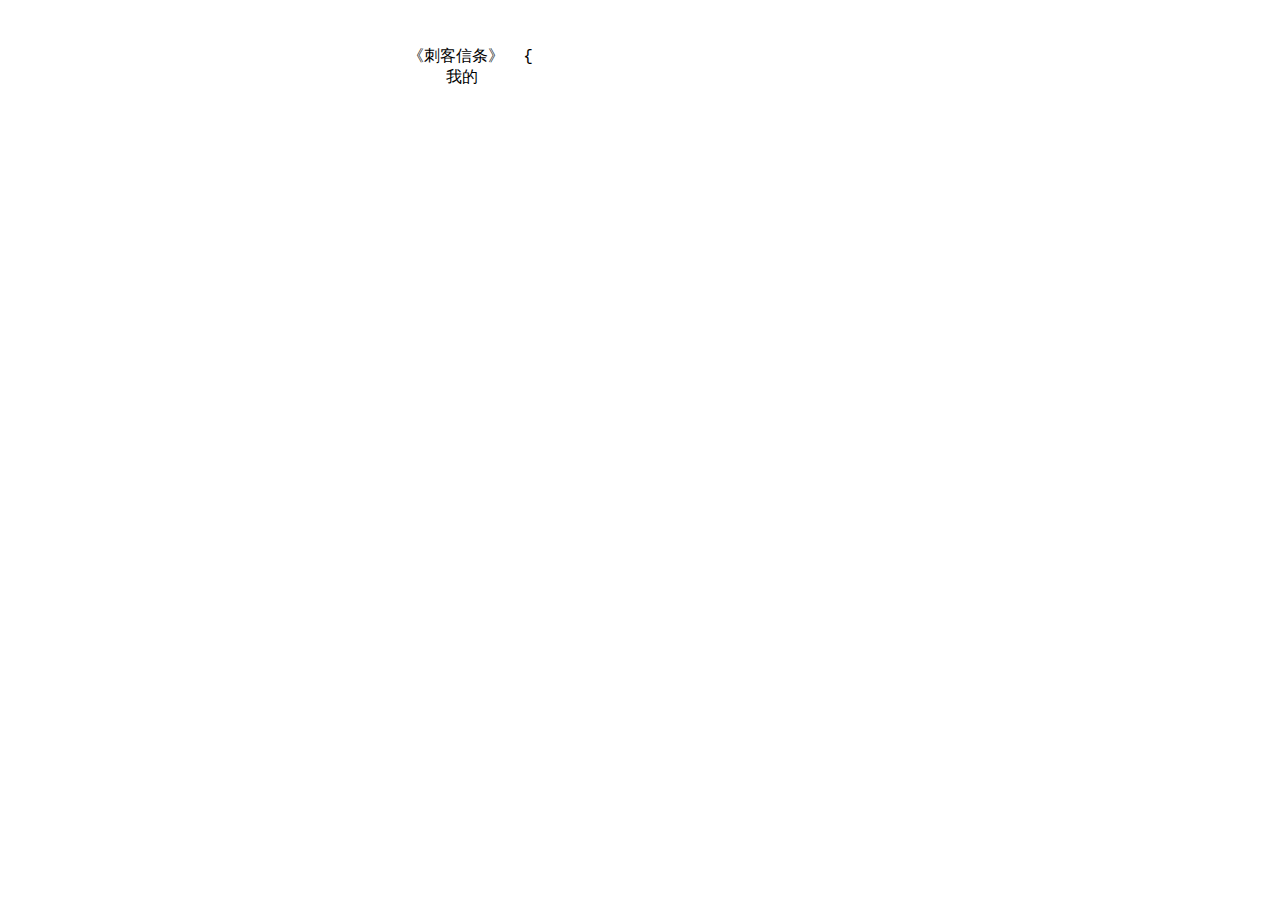
==== exercise.18.html @ b1ef830d "exercise" ====
<!DOCTYPE html>
<html lang="en">
<head>
    <meta charset="UTF-8">
    <meta name="viewport" content="width=device-width, initial-scale=1.0">
    <meta http-equiv="X-UA-Compatible" content="ie=edge">
    <title>Document</title>
</head>
<body>
    <div id=code></div>
  <style>
    #code{
      white-space: pre;
      font-family: monospace;
      font-size: 16px;
      position: relative;
      left: 400px;
      top: 20px;
    }
  </style>
  
  <script>

    
    let final = `
《刺客信条》  {
    我的名字叫艾吉奥·奥迪托雷。 

    当我还是个年轻人的时候， 
    我拥有自由，却没看见它。 
    我拥有时间，却不知道它。 
    我拥有爱情，却没有感觉到它。 
    若干年后，我才明白这些东西弥足珍贵。 

    如今，垂暮之年的我。将这些顿悟视作一笔财富。 
    爱、自由、时间……是它们教会了我… 
    如何指引自己的信仰。 
    尤其是爱，我至亲至爱的人们。 
    无论是你我，还是我们的子孙，抑或是我们的兄弟姐妹， 
    还有这个给予我们生命，广大、美妙的世界。 
    还有令人捉摸不透的人生。 

                   ————我挚爱的妻子 索菲亚
}
 ` 
  let n = 0
  
  var id = setInterval(function(){
    console.log(n)
    if(n===final.length){
      clearInterval(id)
    }
    n+=1
    code.innerHTML = final.substring(0,n)

  }, 40)
    
    
  </script>
</body>
</html>
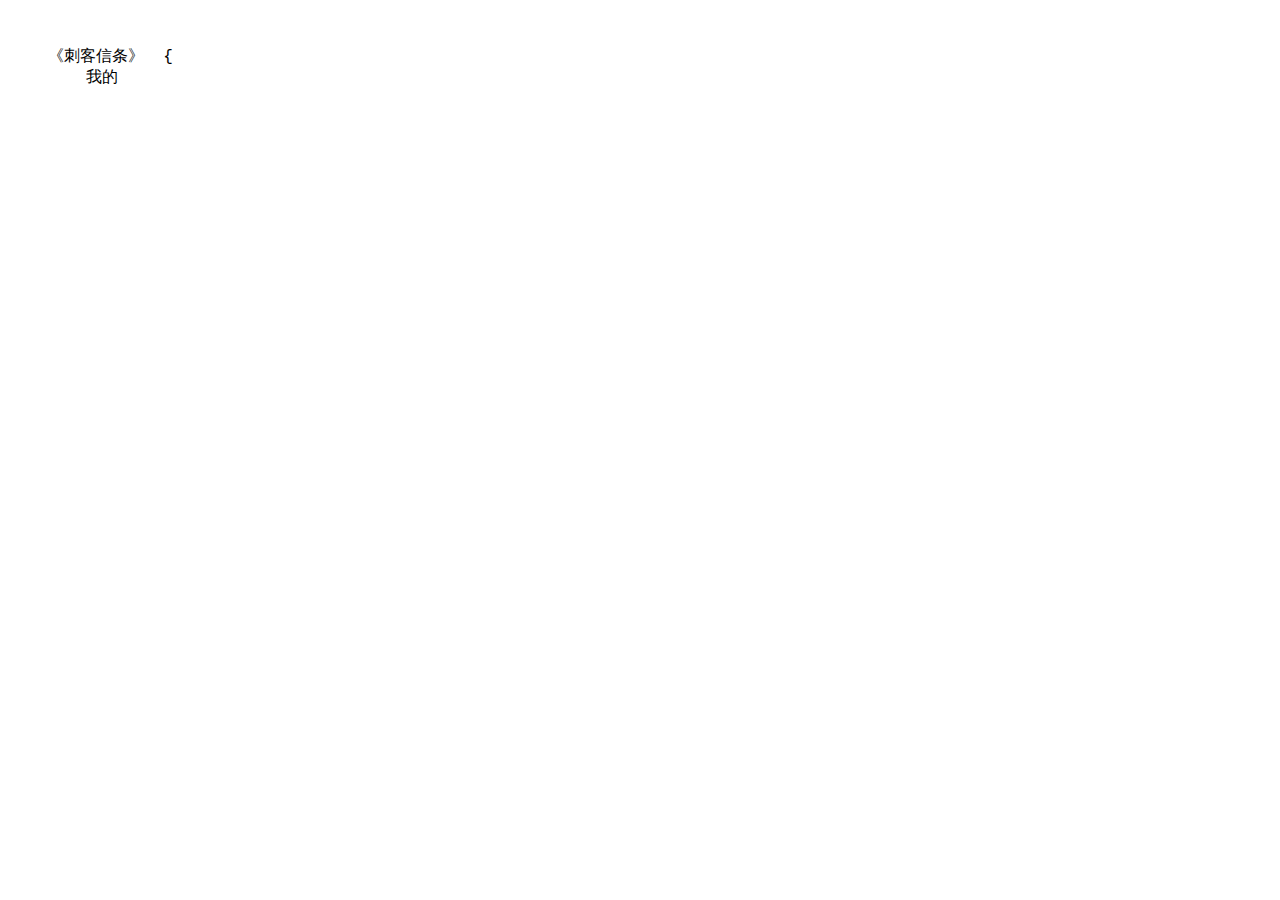
==== commit e7efa479: "17.06.26" ====
--- a/exercise.18.html
+++ b/exercise.18.html
@@ -14,7 +14,7 @@
       font-family: monospace;
       font-size: 16px;
       position: relative;
-      left: 400px;
+      left: 40px;
       top: 20px;
     }
   </style>
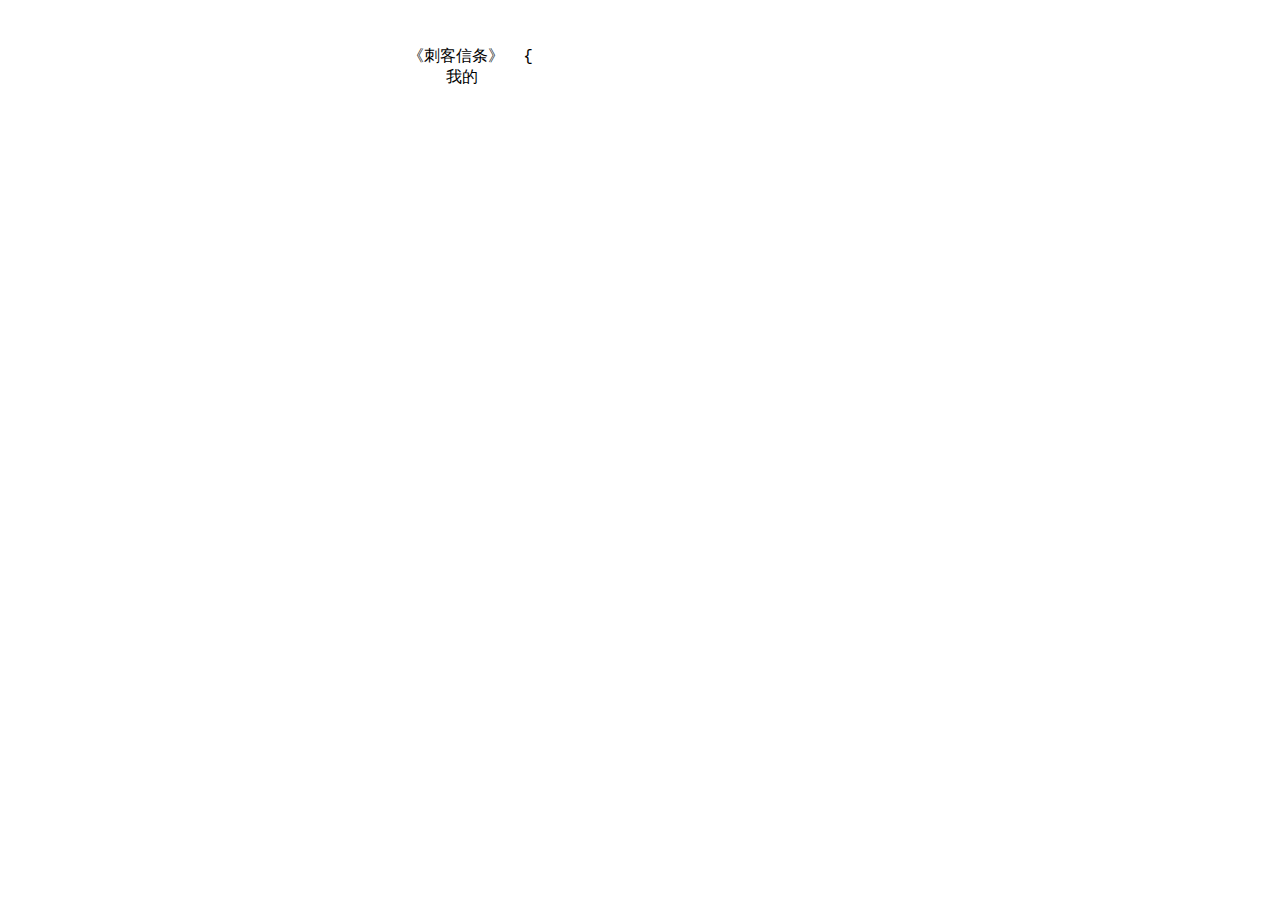
==== commit f0d48215: "Revert "17.06.26"" ====
--- a/exercise.18.html
+++ b/exercise.18.html
@@ -14,7 +14,7 @@
       font-family: monospace;
       font-size: 16px;
       position: relative;
-      left: 40px;
+      left: 400px;
       top: 20px;
     }
   </style>
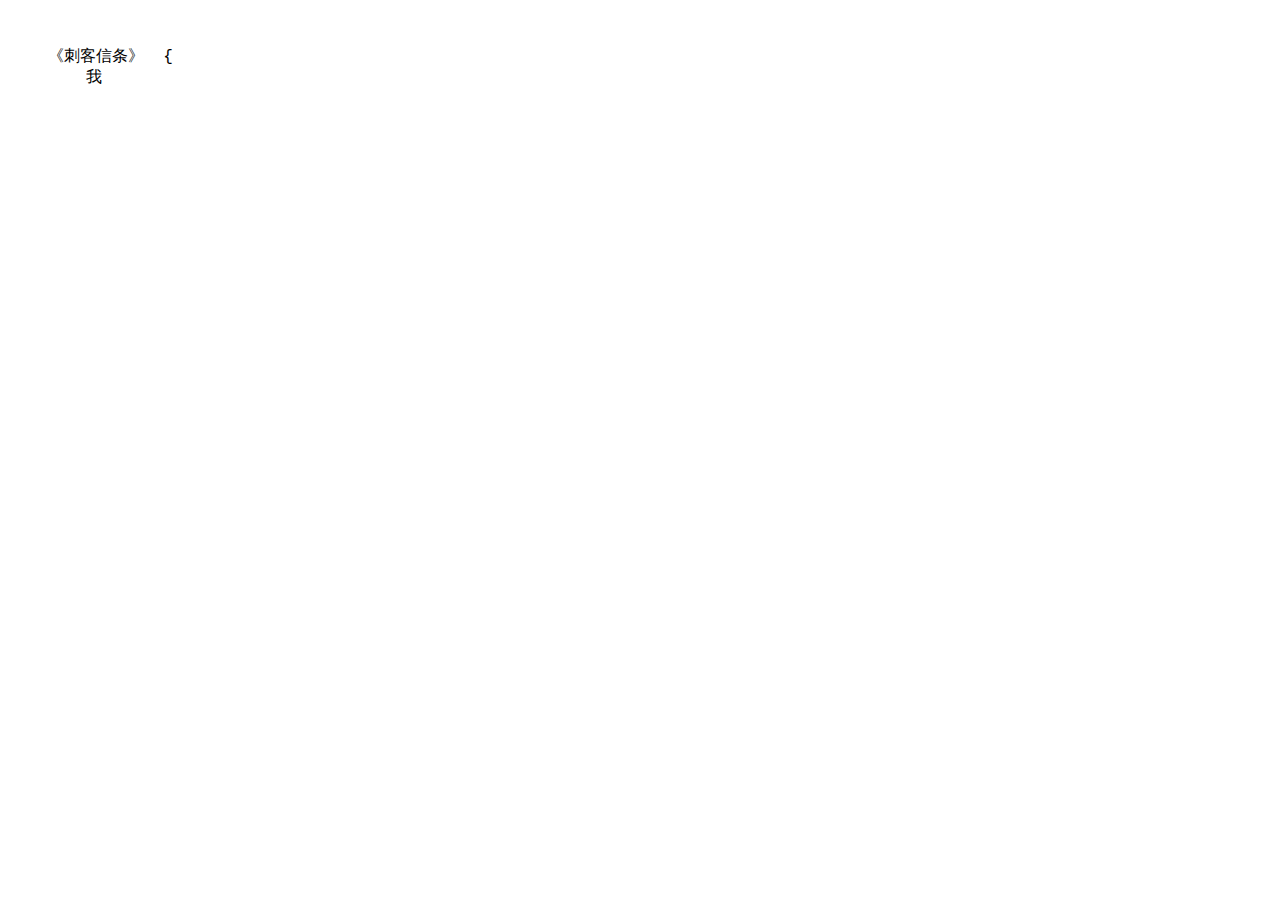
==== commit 0753c956: "Revert "Revert "17.06.26""" ====
--- a/exercise.18.html
+++ b/exercise.18.html
@@ -14,7 +14,7 @@
       font-family: monospace;
       font-size: 16px;
       position: relative;
-      left: 400px;
+      left: 40px;
       top: 20px;
     }
   </style>
